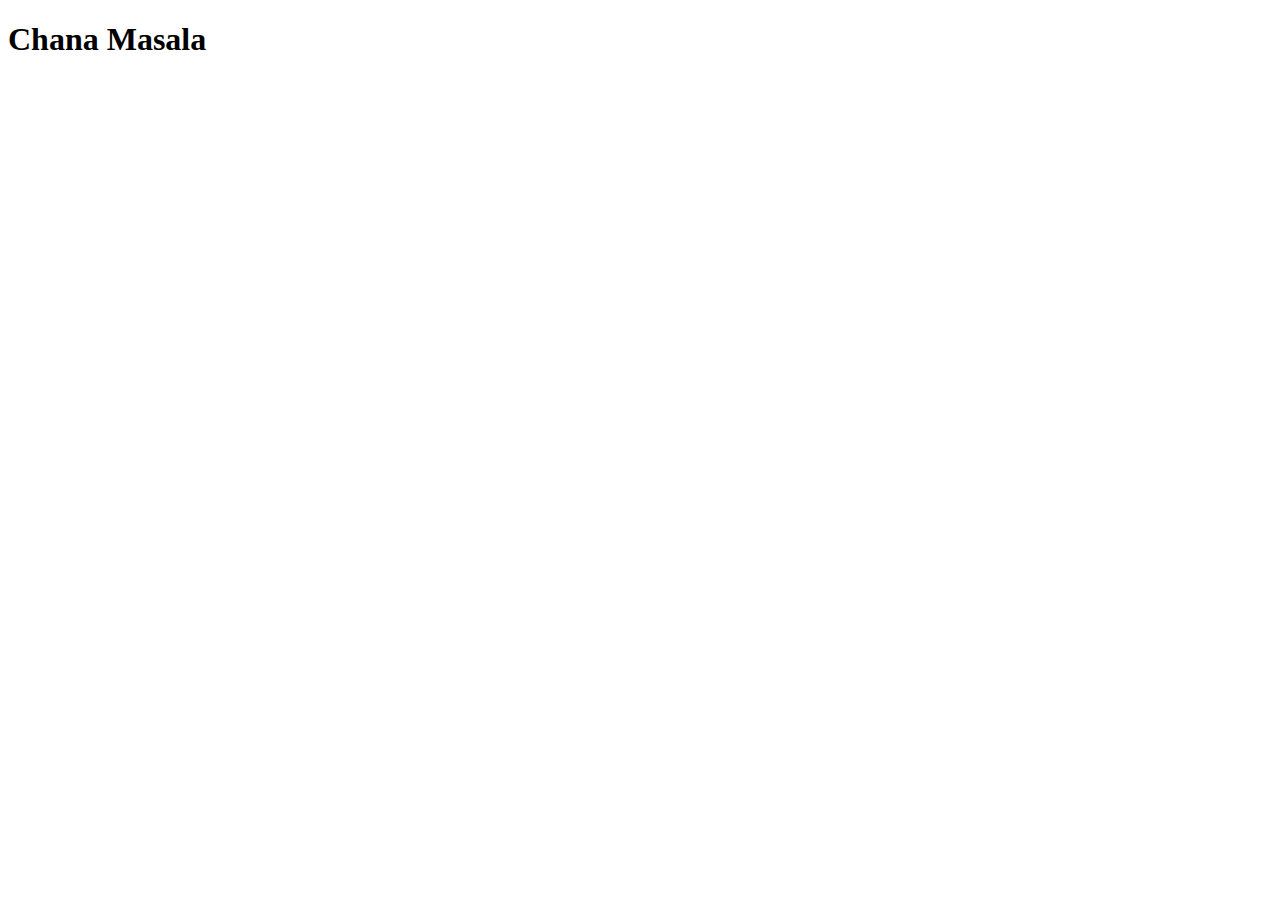
==== recipes/chanamasala.html @ dfbc22a5 "Add recipes folder and update index.html" ====
<!DOCTYPE html>
<html lang="en">
<head>
    <meta charset="UTF-8">
    <meta name="viewport" content="width=device-width, initial-scale=1.0">
    <title>Chana Masala</title>
</head>
<body>
    <h1>Chana Masala</h1>
</body>
</html>
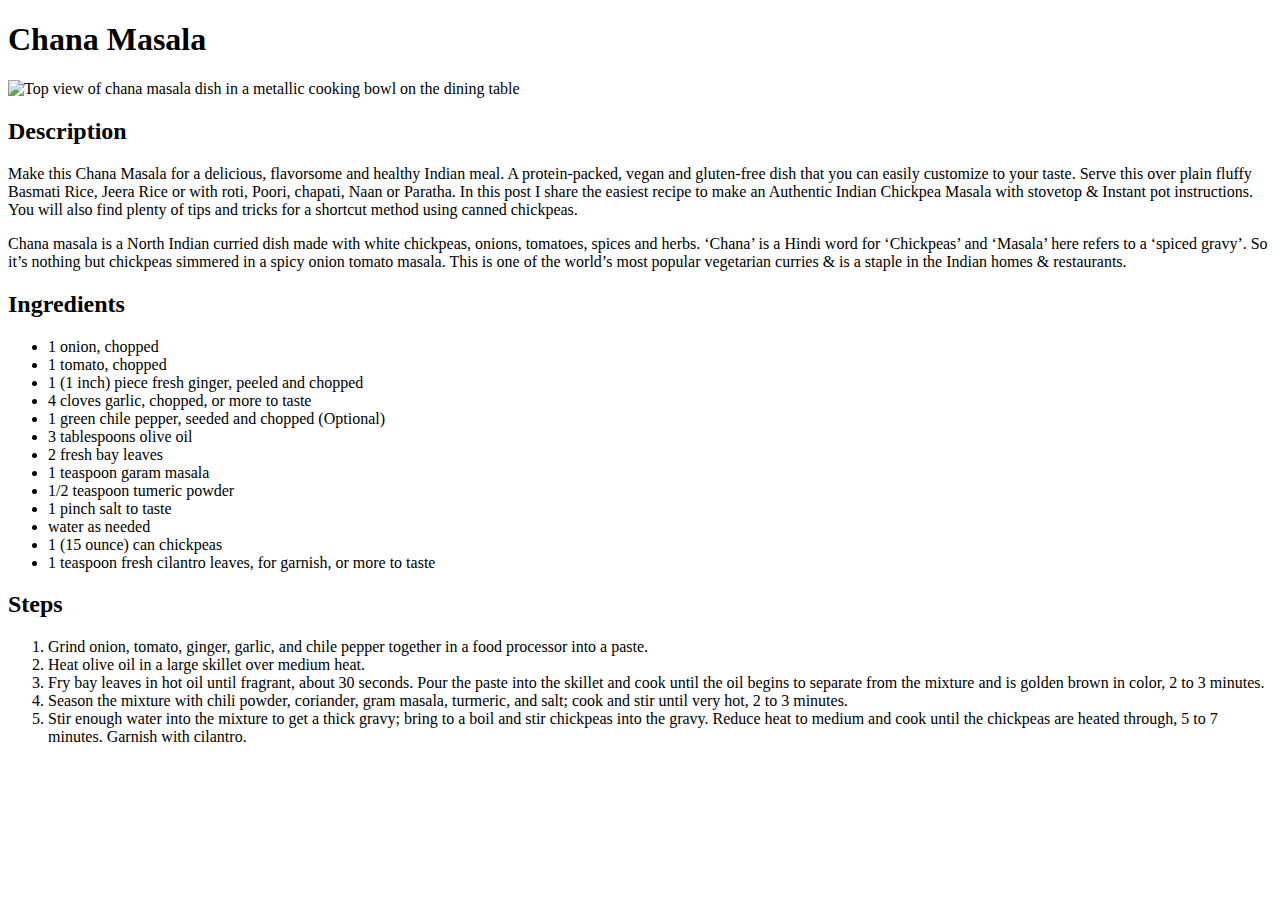
==== commit d4b46464: "Add chana masala recipe" ====
--- a/recipes/chanamasala.html
+++ b/recipes/chanamasala.html
@@ -7,5 +7,40 @@
 </head>
 <body>
     <h1>Chana Masala</h1>
+    <img src="https://www.allrecipes.com/thmb/VBfIEg33woGzNjn7TZYVU8jXld8=/750x0/filters:no_upscale():max_bytes(150000):strip_icc():format(webp)/236564-chana-masala-savory-indian-chick-peas-3x4-672-copy-63ae3db5114644419c313cd0e479c9dd.jpg" alt="Top view of chana masala dish in a metallic cooking bowl on the dining table" width="550px">
+    <h2>Description</h2>
+    <p>Make this Chana Masala for a delicious, flavorsome and healthy Indian meal. A protein-packed, vegan and gluten-free dish that you can easily customize to your taste. Serve this over plain fluffy Basmati Rice, Jeera Rice or with roti, Poori, chapati, Naan or Paratha. In this post I share the easiest recipe to make an Authentic Indian Chickpea Masala with stovetop & Instant pot instructions. You will also find plenty of tips and tricks for a shortcut method using canned chickpeas.</p>
+
+    <p>Chana masala is a North Indian curried dish made with white chickpeas, onions, tomatoes, spices and herbs. ‘Chana’ is a Hindi word for ‘Chickpeas’ and ‘Masala’ here refers to a ‘spiced gravy’. So it’s nothing but chickpeas simmered in a spicy onion tomato masala. This is one of the world’s most popular vegetarian curries & is a staple in the Indian homes & restaurants.</p>
+
+    <h2>Ingredients</h2>
+    <ul>
+        <li>1 onion, chopped</li>
+        <li>1 tomato, chopped</li>
+        <li>1 (1 inch) piece fresh ginger, peeled and chopped</li>
+        <li>4 cloves garlic, chopped, or more to taste</li>
+        <li>1 green chile pepper, seeded and chopped (Optional)</li>
+        <li>3 tablespoons olive oil</li>
+        <li>2 fresh bay leaves</li>
+        <li>1 teaspoon garam masala</li>
+        <li>1/2 teaspoon tumeric powder</li>
+        <li>1 pinch salt to taste</li>
+        <li>water as needed</li>
+        <li>1 (15 ounce) can chickpeas</li>
+        <li>1 teaspoon fresh cilantro leaves, for garnish, or more to taste</li>
+    </ul>
+
+    <h2>Steps</h2>
+    <ol>
+        <li>Grind onion, tomato, ginger, garlic, and chile pepper together in a food processor into a paste.</li>
+
+        <li>Heat olive oil in a large skillet over medium heat.</li>
+
+        <li>Fry bay leaves in hot oil until fragrant, about 30 seconds. Pour the paste into the skillet and cook until the oil begins to separate from the mixture and is golden brown in color, 2 to 3 minutes.</li>
+        
+        <li>Season the mixture with chili powder, coriander, gram masala, turmeric, and salt; cook and stir until very hot, 2 to 3 minutes.</li>
+
+        <li>Stir enough water into the mixture to get a thick gravy; bring to a boil and stir chickpeas into the gravy. Reduce heat to medium and cook until the chickpeas are heated through, 5 to 7 minutes. Garnish with cilantro.</li>
+    </ol>
 </body>
 </html>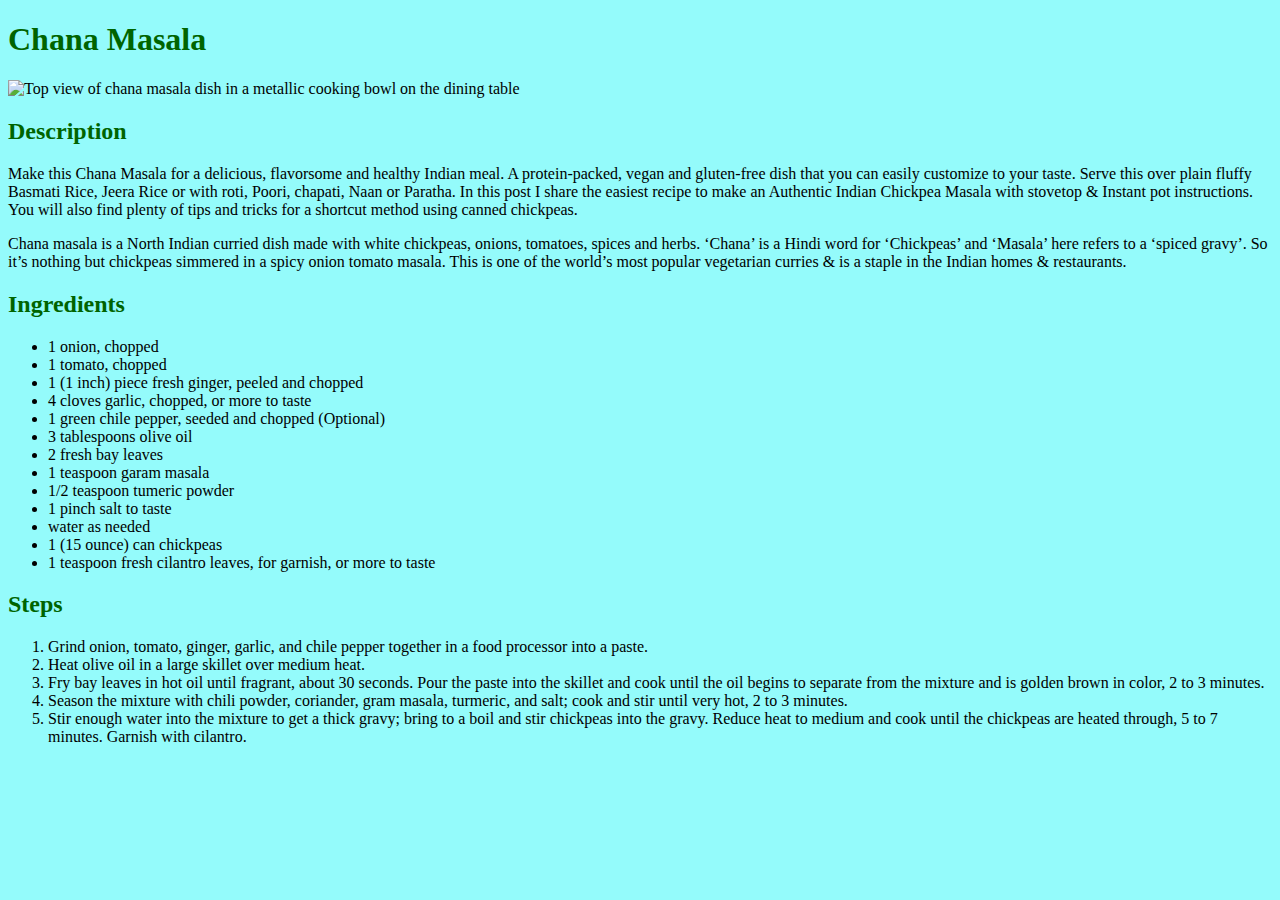
==== commit dc3dc327: "Add basic styles" ====
--- a/recipes/chanamasala.html
+++ b/recipes/chanamasala.html
@@ -4,6 +4,7 @@
     <meta charset="UTF-8">
     <meta name="viewport" content="width=device-width, initial-scale=1.0">
     <title>Chana Masala</title>
+    <link rel="stylesheet" href="../styles/style1.css">
 </head>
 <body>
     <h1>Chana Masala</h1>
--- a/styles/style1.css
+++ b/styles/style1.css
@@ -0,0 +1,7 @@
+body {
+    background: rgb(148, 251, 251);
+}
+
+h1, h2 {
+    color: darkgreen;
+}